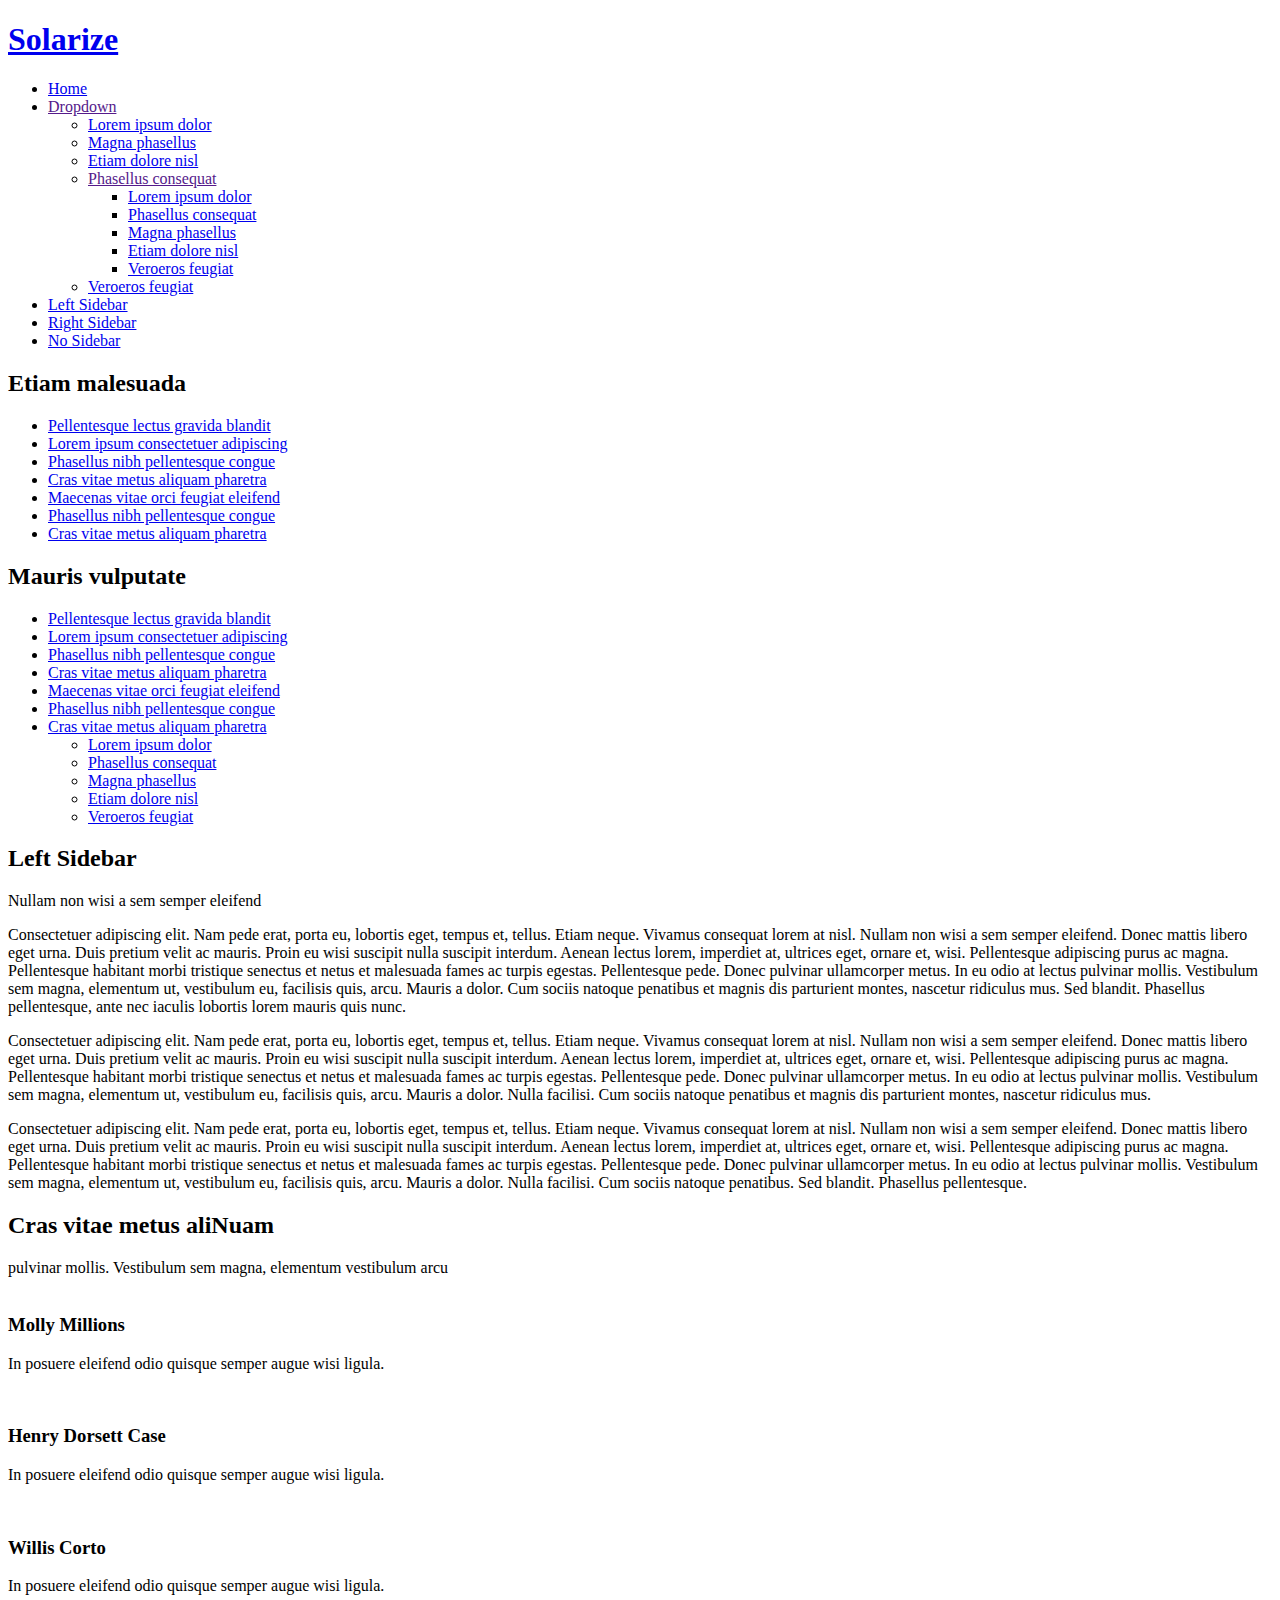
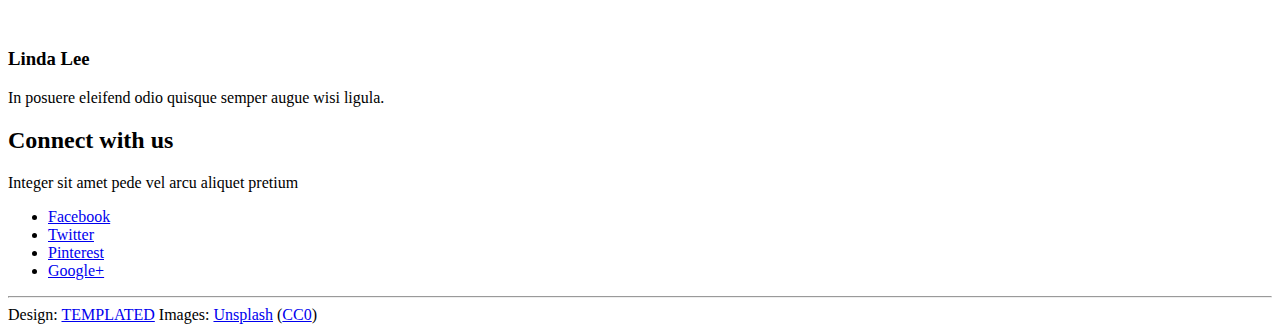
==== left-sidebar.html @ 6cca4ad3 "Add code" ====
<!DOCTYPE HTML>
<!--
	Solarize by TEMPLATED
	templated.co @templatedco
	Released for free under the Creative Commons Attribution 3.0 license (templated.co/license)
-->
<html>
	<head>
		<title>Left Sidebar - Solarize by TEMPLATED</title>
		<meta http-equiv="content-type" content="text/html; charset=utf-8" />
		<meta name="description" content="" />
		<meta name="keywords" content="" />
		<!--[if lte IE 8]><script src="css/ie/html5shiv.js"></script><![endif]-->
		<script src="js/jquery.min.js"></script>
		<script src="js/jquery.dropotron.min.js"></script>
		<script src="js/skel.min.js"></script>
		<script src="js/skel-layers.min.js"></script>
		<script src="js/init.js"></script>
		<noscript>
			<link rel="stylesheet" href="css/skel.css" />
			<link rel="stylesheet" href="css/style.css" />
		</noscript>
		<!--[if lte IE 8]><link rel="stylesheet" href="css/ie/v8.css" /><![endif]-->
	</head>
	<body>

		<!-- Header Wrapper -->
			<div class="wrapper style1">
			
				<!-- Header -->
					<div id="header">
						<div class="container">
								
							<!-- Logo -->
								<h1><a href="#" id="logo">Solarize</a></h1>
							
							<!-- Nav -->
								<nav id="nav">
									<ul>
										<li class="active"><a href="index.html">Home</a></li>
										<li>
											<a href="">Dropdown</a>
											<ul>
												<li><a href="#">Lorem ipsum dolor</a></li>
												<li><a href="#">Magna phasellus</a></li>
												<li><a href="#">Etiam dolore nisl</a></li>
												<li>
													<a href="">Phasellus consequat</a>
													<ul>
														<li><a href="#">Lorem ipsum dolor</a></li>
														<li><a href="#">Phasellus consequat</a></li>
														<li><a href="#">Magna phasellus</a></li>
														<li><a href="#">Etiam dolore nisl</a></li>
														<li><a href="#">Veroeros feugiat</a></li>
													</ul>
												</li>
												<li><a href="#">Veroeros feugiat</a></li>
											</ul>
										</li>
										<li><a href="left-sidebar.html">Left Sidebar</a></li>
										<li><a href="right-sidebar.html">Right Sidebar</a></li>
										<li><a href="no-sidebar.html">No Sidebar</a></li>
									</ul>
								</nav>
						</div>
					</div>
			</div>
		
		<!-- Main -->
			<div id="main" class="wrapper style4">
				<div class="container">
					<div class="row">

						<!-- Sidebar -->
						<div id="sidebar" class="4u">
							<section>
								<header class="major">
									<h2>Etiam malesuada</h2>
								</header>									
								<ul class="default">
									<li><a href="#">Pellentesque lectus gravida blandit</a></li>
									<li><a href="#">Lorem ipsum consectetuer adipiscing</a></li>
									<li><a href="#">Phasellus nibh pellentesque congue</a></li>
									<li><a href="#">Cras vitae metus aliquam pharetra</a></li>
									<li><a href="#">Maecenas vitae orci feugiat eleifend</a></li>
									<li><a href="#">Phasellus nibh pellentesque congue</a></li>
									<li><a href="#">Cras vitae metus aliquam pharetra</a></li>
								</ul>
							</section>
							<section>
								<header class="major">
									<h2>Mauris vulputate</h2>
								</header>
								<ul class="default">
									<li><a href="#">Pellentesque lectus gravida blandit</a></li>
									<li><a href="#">Lorem ipsum consectetuer adipiscing</a></li>
									<li><a href="#">Phasellus nibh pellentesque congue</a></li>
									<li><a href="#">Cras vitae metus aliquam pharetra</a></li>
									<li><a href="#">Maecenas vitae orci feugiat eleifend</a></li>
									<li><a href="#">Phasellus nibh pellentesque congue</a></li>
		  							<li><a href="#">Cras vitae metus aliquam pharetra</a></li>
		 						        <ul>
										<li><a href="#">Lorem ipsum dolor</a></li>
										<li><a href="#">Phasellus consequat</a></li>
										<li><a href="#">Magna phasellus</a></li>
										<li><a href="#">Etiam dolore nisl</a></li>
										<li><a href="#">Veroeros feugiat</a></li>
									</ul>
								</ul>
							</section>
						</div>

						<!-- Content -->
						<div id="content" class="8u skel-cell-important">
							<section>
								<header class="major">
									<h2>Left Sidebar</h2>
									<span class="byline">Nullam non wisi a sem semper eleifend</span>
								</header>
								<p>Consectetuer adipiscing elit. Nam pede erat, porta eu, lobortis eget, tempus et, tellus. Etiam neque. Vivamus consequat lorem at nisl. Nullam non wisi a sem semper eleifend. Donec mattis libero eget urna. Duis pretium velit ac mauris. Proin eu wisi suscipit nulla suscipit interdum. Aenean lectus lorem, imperdiet at, ultrices eget, ornare et, wisi. Pellentesque adipiscing purus ac magna. Pellentesque habitant morbi tristique senectus et netus et malesuada fames ac turpis egestas. Pellentesque pede. Donec pulvinar ullamcorper metus. In eu odio at lectus pulvinar mollis. Vestibulum sem magna, elementum ut, vestibulum eu, facilisis quis, arcu. Mauris a dolor. Cum sociis natoque penatibus et magnis dis parturient montes, nascetur ridiculus mus. Sed blandit. Phasellus pellentesque, ante nec iaculis lobortis lorem mauris quis nunc.</p>
								<p>Consectetuer adipiscing elit. Nam pede erat, porta eu, lobortis eget, tempus et, tellus. Etiam neque. Vivamus consequat lorem at nisl. Nullam non wisi a sem semper eleifend. Donec mattis libero eget urna. Duis pretium velit ac mauris. Proin eu wisi suscipit nulla suscipit interdum. Aenean lectus lorem, imperdiet at, ultrices eget, ornare et, wisi. Pellentesque adipiscing purus ac magna. Pellentesque habitant morbi tristique senectus et netus et malesuada fames ac turpis egestas. Pellentesque pede. Donec pulvinar ullamcorper metus. In eu odio at lectus pulvinar mollis. Vestibulum sem magna, elementum ut, vestibulum eu, facilisis quis, arcu. Mauris a dolor. Nulla facilisi. Cum sociis natoque penatibus et magnis dis parturient montes, nascetur ridiculus mus.</p>
								<p>Consectetuer adipiscing elit. Nam pede erat, porta eu, lobortis eget, tempus et, tellus. Etiam neque. Vivamus consequat lorem at nisl. Nullam non wisi a sem semper eleifend. Donec mattis libero eget urna. Duis pretium velit ac mauris. Proin eu wisi suscipit nulla suscipit interdum. Aenean lectus lorem, imperdiet at, ultrices eget, ornare et, wisi. Pellentesque adipiscing purus ac magna. Pellentesque habitant morbi tristique senectus et netus et malesuada fames ac turpis egestas. Pellentesque pede. Donec pulvinar ullamcorper metus. In eu odio at lectus pulvinar mollis. Vestibulum sem magna, elementum ut, vestibulum eu, facilisis quis, arcu. Mauris a dolor. Nulla facilisi. Cum sociis natoque penatibus. Sed blandit. Phasellus pellentesque.</p>
							</section>
						</div>
					</div>
				</div>
			</div>
		
		<!-- Team -->
			<div class="wrapper style5">
				<section id="team" class="container">
					<header class="major">
						<h2>Cras vitae metus aliNuam</h2>
						<span class="byline">pulvinar mollis. Vestibulum sem magna, elementum vestibulum arcu</span>
					</header>
					<div class="row">
						<div class="3u">
							<a href="#" class="image"><img src="images/placeholder.png" alt=""></a>
							<h3>Molly Millions</h3>
							<p>In posuere eleifend odio quisque semper augue wisi ligula.</p>
						</div>
						<div class="3u">
							<a href="#" class="image"><img src="images/placeholder.png" alt=""></a>
							<h3>Henry Dorsett Case</h3>
							<p>In posuere eleifend odio quisque semper augue wisi ligula.</p>
						</div>
						<div class="3u">
							<a href="#" class="image"><img src="images/placeholder.png" alt=""></a>
							<h3>Willis Corto</h3>
							<p>In posuere eleifend odio quisque semper augue wisi ligula.</p>
						</div>
						<div class="3u">
							<a href="#" class="image"><img src="images/placeholder.png" alt=""></a>
							<h3>Linda Lee</h3>
							<p>In posuere eleifend odio quisque semper augue wisi ligula.</p>
						</div>
					</div>
				</section>
			</div>

	<!-- Footer -->
		<div id="footer">
			<section class="container">
				<header class="major">
					<h2>Connect with us</h2>
					<span class="byline">Integer sit amet pede vel arcu aliquet pretium</span>
				</header>
				<ul class="icons">
					<li class="active"><a href="#" class="fa fa-facebook"><span>Facebook</span></a></li>
					<li><a href="#" class="fa fa-twitter"><span>Twitter</span></a></li>
					<li><a href="#" class="fa fa-dribbble"><span>Pinterest</span></a></li>
					<li><a href="#" class="fa fa-google-plus"><span>Google+</span></a></li>
				</ul>
				<hr />
			</section>
			
			<!-- Copyright -->
				<div id="copyright">
					Design: <a href="http://templated.co">TEMPLATED</a> Images: <a href="http://unsplash.com">Unsplash</a> (<a href="http://unsplash.com/cc0">CC0</a>)
				</div>			
		</div>

	</body>
</html>
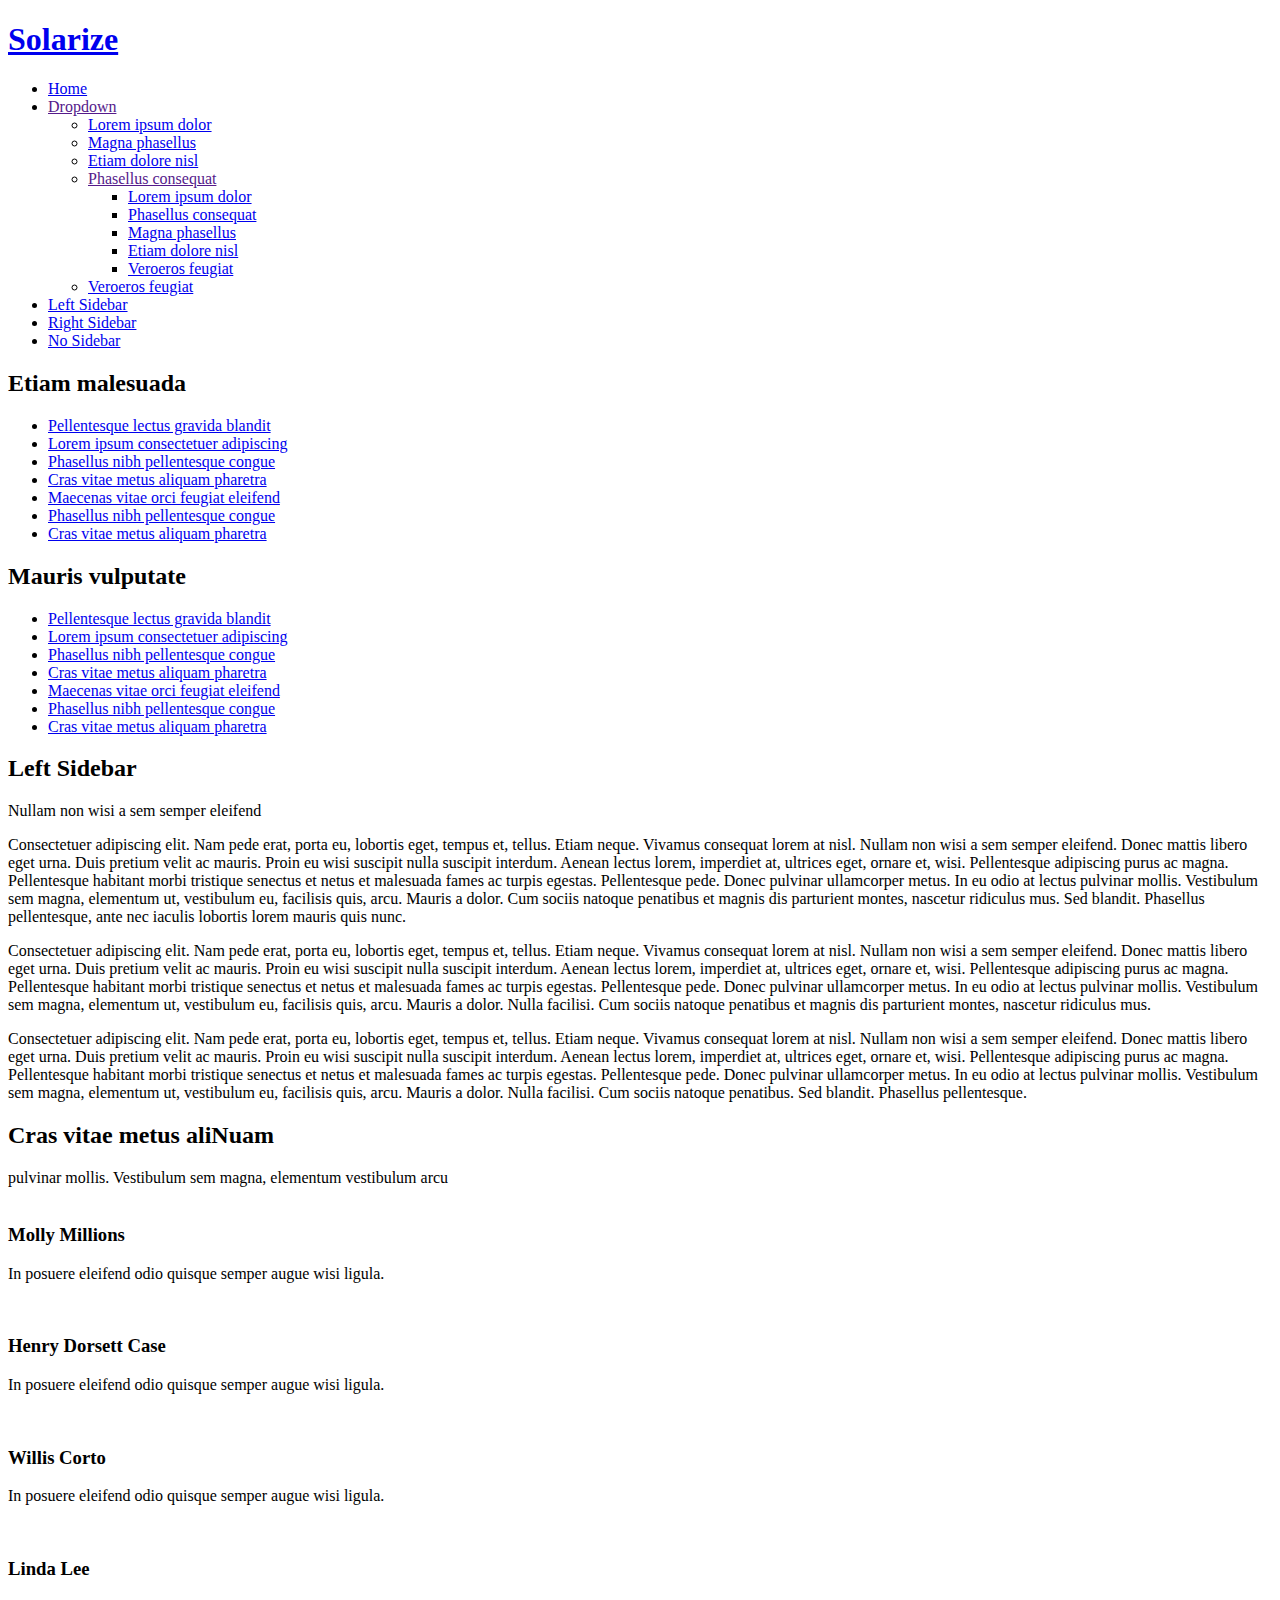
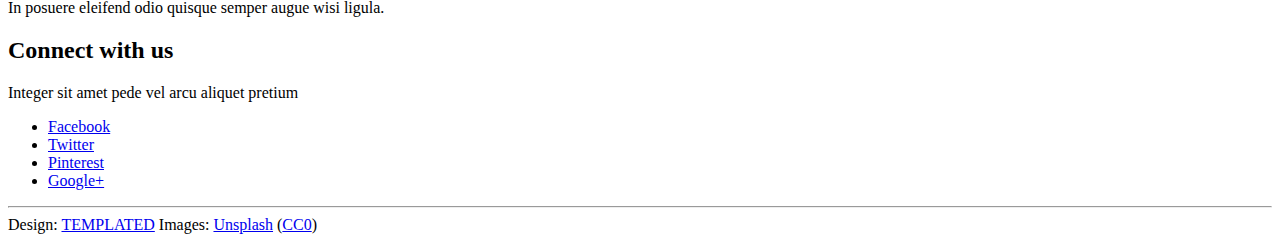
==== commit 29cd6e90: "update code please" ====
--- a/left-sidebar.html
+++ b/left-sidebar.html
@@ -66,6 +66,9 @@
 					</div>
 			</div>
 		
+		<script src="js/skel-layers.min.js"></script>
+		<script src="js/init.js"></script>
+		
 		<!-- Main -->
 			<div id="main" class="wrapper style4">
 				<div class="container">
@@ -98,14 +101,7 @@
 									<li><a href="#">Cras vitae metus aliquam pharetra</a></li>
 									<li><a href="#">Maecenas vitae orci feugiat eleifend</a></li>
 									<li><a href="#">Phasellus nibh pellentesque congue</a></li>
-		  							<li><a href="#">Cras vitae metus aliquam pharetra</a></li>
-		 						        <ul>
-										<li><a href="#">Lorem ipsum dolor</a></li>
-										<li><a href="#">Phasellus consequat</a></li>
-										<li><a href="#">Magna phasellus</a></li>
-										<li><a href="#">Etiam dolore nisl</a></li>
-										<li><a href="#">Veroeros feugiat</a></li>
-									</ul>
+									<li><a href="#">Cras vitae metus aliquam pharetra</a></li>
 								</ul>
 							</section>
 						</div>
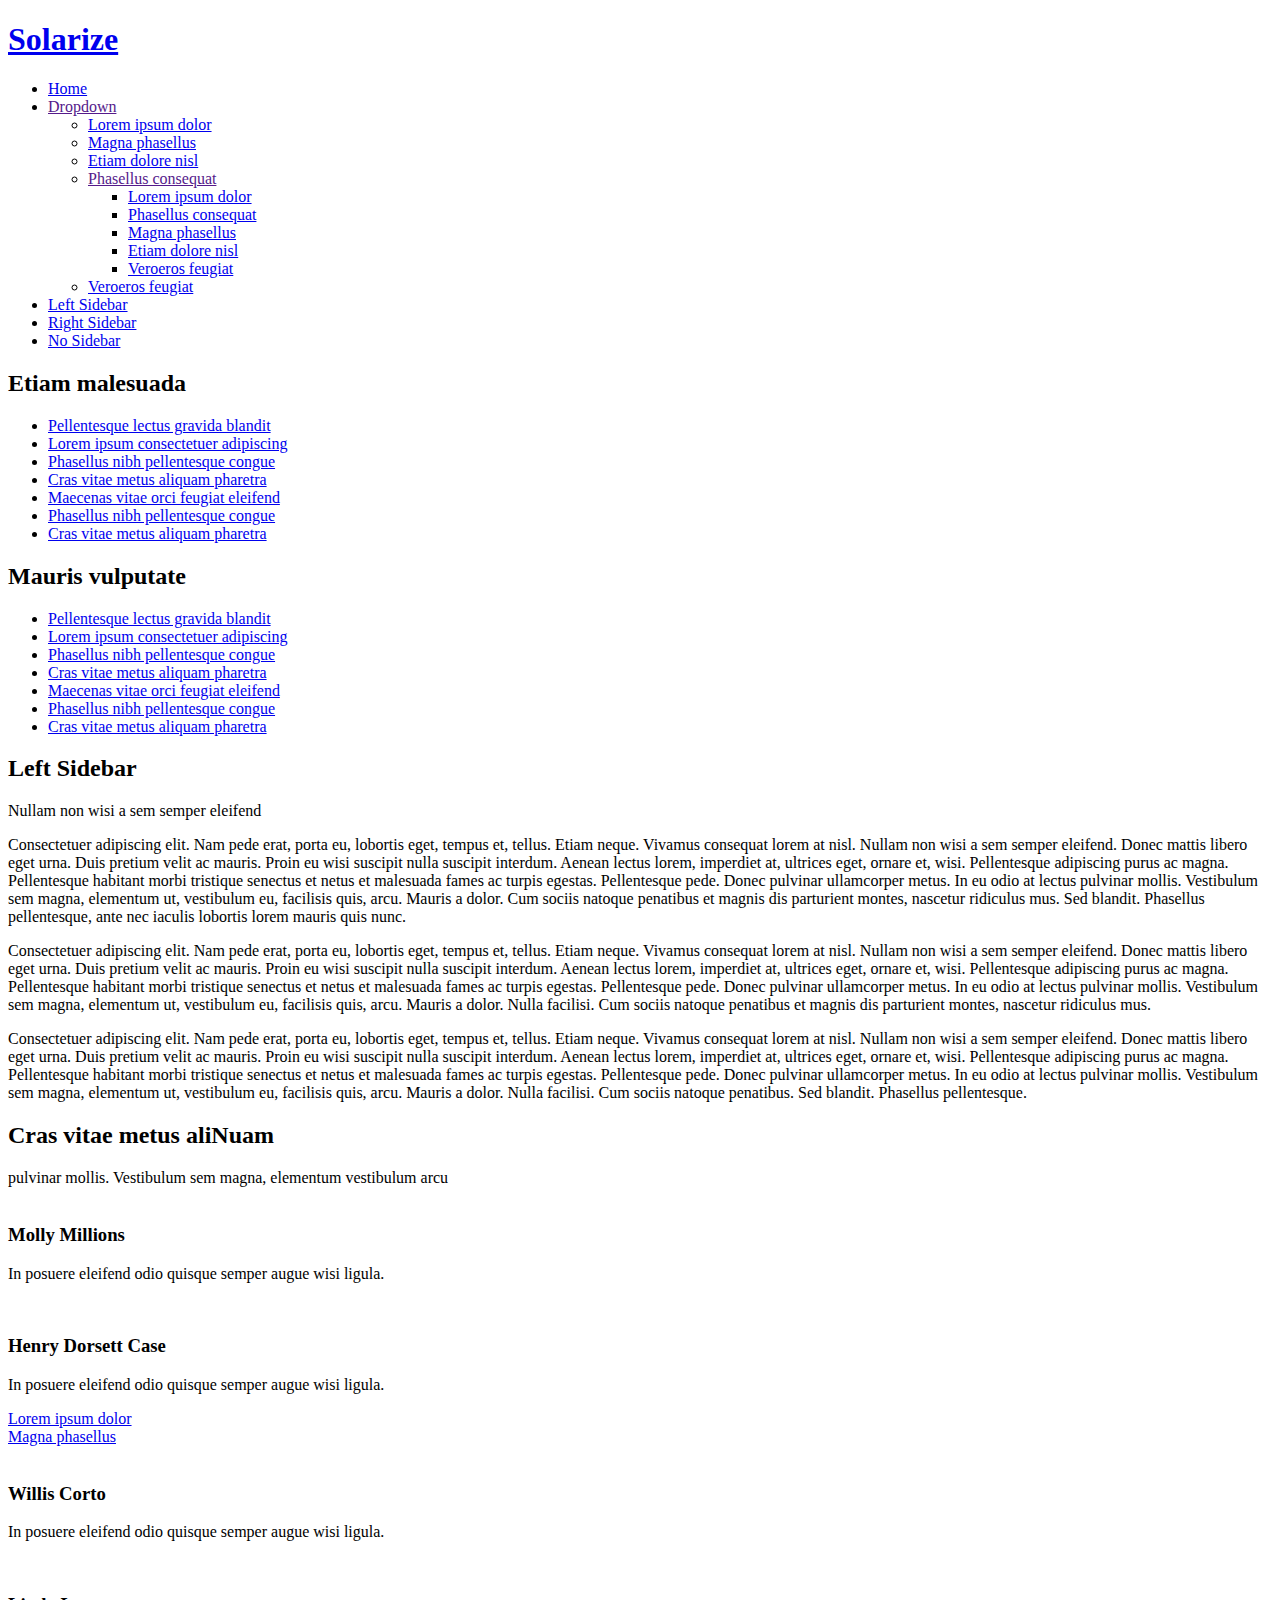
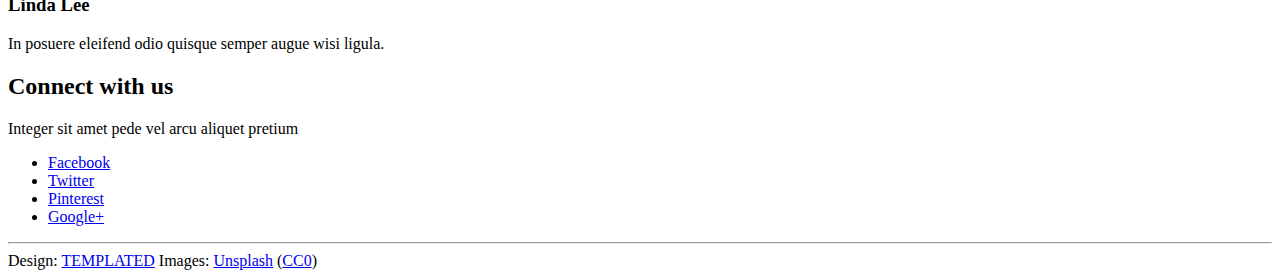
==== commit f4b2c0ce: "Merge 099df061512164d1ca3124b276b64a409cbb2ded into b9d1613469da0a16b0eabacc6e35a134b838e7a0" ====
--- a/left-sidebar.html
+++ b/left-sidebar.html
@@ -65,9 +65,6 @@
 						</div>
 					</div>
 			</div>
-		
-		<script src="js/skel-layers.min.js"></script>
-		<script src="js/init.js"></script>
 		
 		<!-- Main -->
 			<div id="main" class="wrapper style4">
@@ -139,6 +136,9 @@
 							<a href="#" class="image"><img src="images/placeholder.png" alt=""></a>
 							<h3>Henry Dorsett Case</h3>
 							<p>In posuere eleifend odio quisque semper augue wisi ligula.</p>
+						
+										<li><a href="#">Lorem ipsum dolor</a></li>
+										<li><a href="#">Magna phasellus</a></li>
 						</div>
 						<div class="3u">
 							<a href="#" class="image"><img src="images/placeholder.png" alt=""></a>
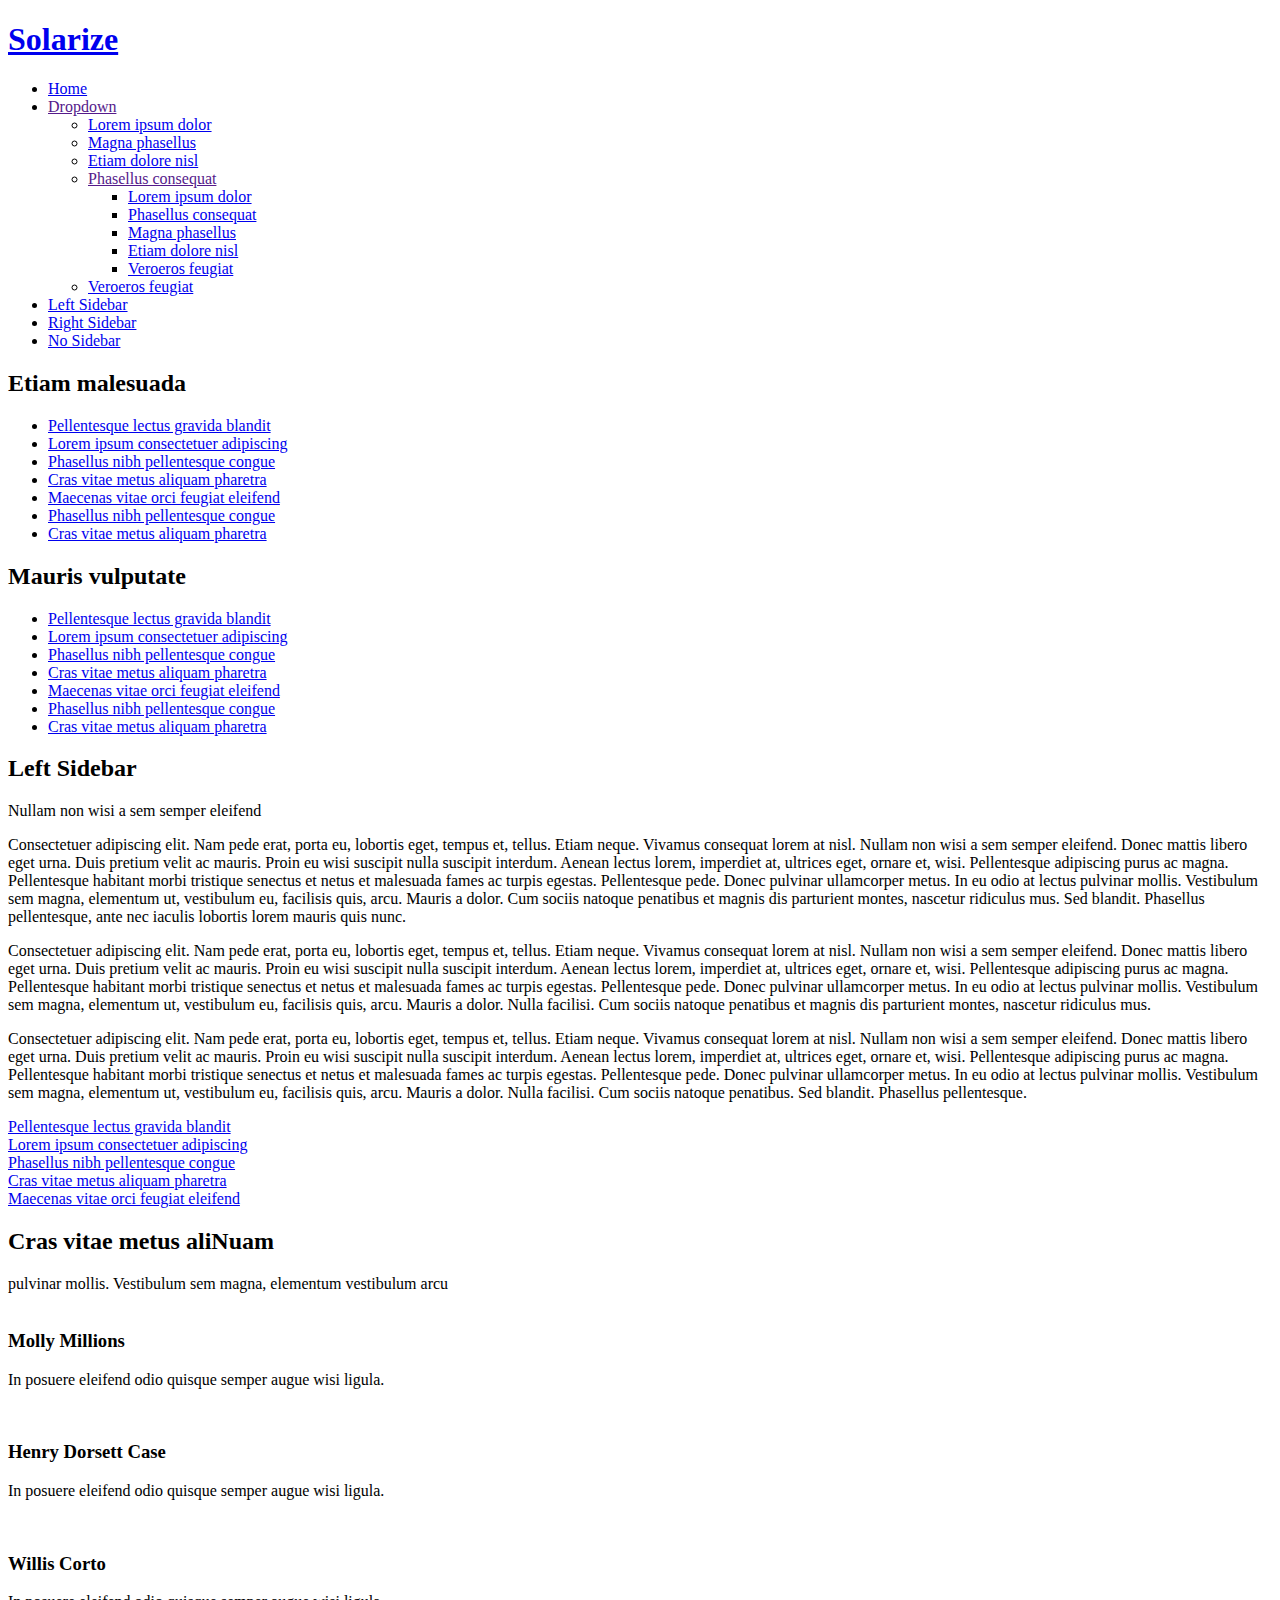
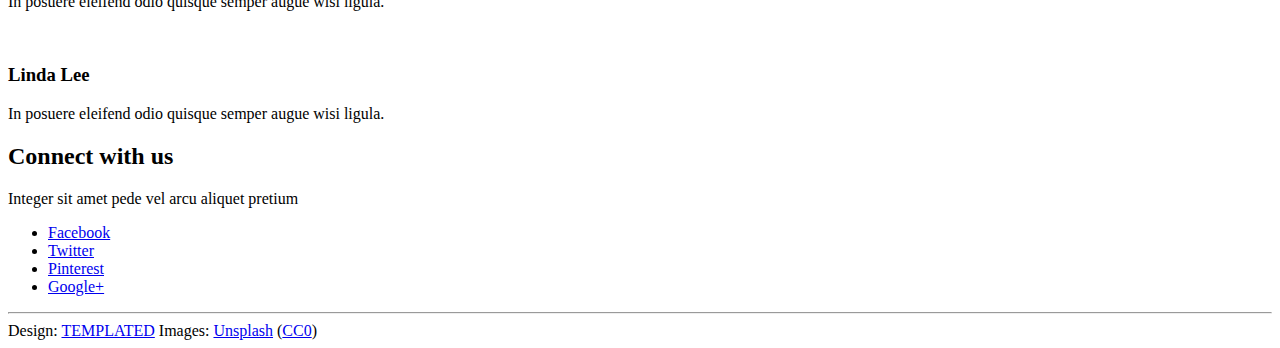
==== commit 939f80e9: "Merge 0108e199d1a3a751314c0d38f13e0753457d7f0c into b9d1613469da0a16b0eabacc6e35a134b838e7a0" ====
--- a/left-sidebar.html
+++ b/left-sidebar.html
@@ -113,6 +113,11 @@
 								<p>Consectetuer adipiscing elit. Nam pede erat, porta eu, lobortis eget, tempus et, tellus. Etiam neque. Vivamus consequat lorem at nisl. Nullam non wisi a sem semper eleifend. Donec mattis libero eget urna. Duis pretium velit ac mauris. Proin eu wisi suscipit nulla suscipit interdum. Aenean lectus lorem, imperdiet at, ultrices eget, ornare et, wisi. Pellentesque adipiscing purus ac magna. Pellentesque habitant morbi tristique senectus et netus et malesuada fames ac turpis egestas. Pellentesque pede. Donec pulvinar ullamcorper metus. In eu odio at lectus pulvinar mollis. Vestibulum sem magna, elementum ut, vestibulum eu, facilisis quis, arcu. Mauris a dolor. Cum sociis natoque penatibus et magnis dis parturient montes, nascetur ridiculus mus. Sed blandit. Phasellus pellentesque, ante nec iaculis lobortis lorem mauris quis nunc.</p>
 								<p>Consectetuer adipiscing elit. Nam pede erat, porta eu, lobortis eget, tempus et, tellus. Etiam neque. Vivamus consequat lorem at nisl. Nullam non wisi a sem semper eleifend. Donec mattis libero eget urna. Duis pretium velit ac mauris. Proin eu wisi suscipit nulla suscipit interdum. Aenean lectus lorem, imperdiet at, ultrices eget, ornare et, wisi. Pellentesque adipiscing purus ac magna. Pellentesque habitant morbi tristique senectus et netus et malesuada fames ac turpis egestas. Pellentesque pede. Donec pulvinar ullamcorper metus. In eu odio at lectus pulvinar mollis. Vestibulum sem magna, elementum ut, vestibulum eu, facilisis quis, arcu. Mauris a dolor. Nulla facilisi. Cum sociis natoque penatibus et magnis dis parturient montes, nascetur ridiculus mus.</p>
 								<p>Consectetuer adipiscing elit. Nam pede erat, porta eu, lobortis eget, tempus et, tellus. Etiam neque. Vivamus consequat lorem at nisl. Nullam non wisi a sem semper eleifend. Donec mattis libero eget urna. Duis pretium velit ac mauris. Proin eu wisi suscipit nulla suscipit interdum. Aenean lectus lorem, imperdiet at, ultrices eget, ornare et, wisi. Pellentesque adipiscing purus ac magna. Pellentesque habitant morbi tristique senectus et netus et malesuada fames ac turpis egestas. Pellentesque pede. Donec pulvinar ullamcorper metus. In eu odio at lectus pulvinar mollis. Vestibulum sem magna, elementum ut, vestibulum eu, facilisis quis, arcu. Mauris a dolor. Nulla facilisi. Cum sociis natoque penatibus. Sed blandit. Phasellus pellentesque.</p>
+									<li><a href="#">Pellentesque lectus gravida blandit</a></li>
+									<li><a href="#">Lorem ipsum consectetuer adipiscing</a></li>
+									<li><a href="#">Phasellus nibh pellentesque congue</a></li>
+									<li><a href="#">Cras vitae metus aliquam pharetra</a></li>
+									<li><a href="#">Maecenas vitae orci feugiat eleifend</a></li>
 							</section>
 						</div>
 					</div>
@@ -136,9 +141,6 @@
 							<a href="#" class="image"><img src="images/placeholder.png" alt=""></a>
 							<h3>Henry Dorsett Case</h3>
 							<p>In posuere eleifend odio quisque semper augue wisi ligula.</p>
-						
-										<li><a href="#">Lorem ipsum dolor</a></li>
-										<li><a href="#">Magna phasellus</a></li>
 						</div>
 						<div class="3u">
 							<a href="#" class="image"><img src="images/placeholder.png" alt=""></a>
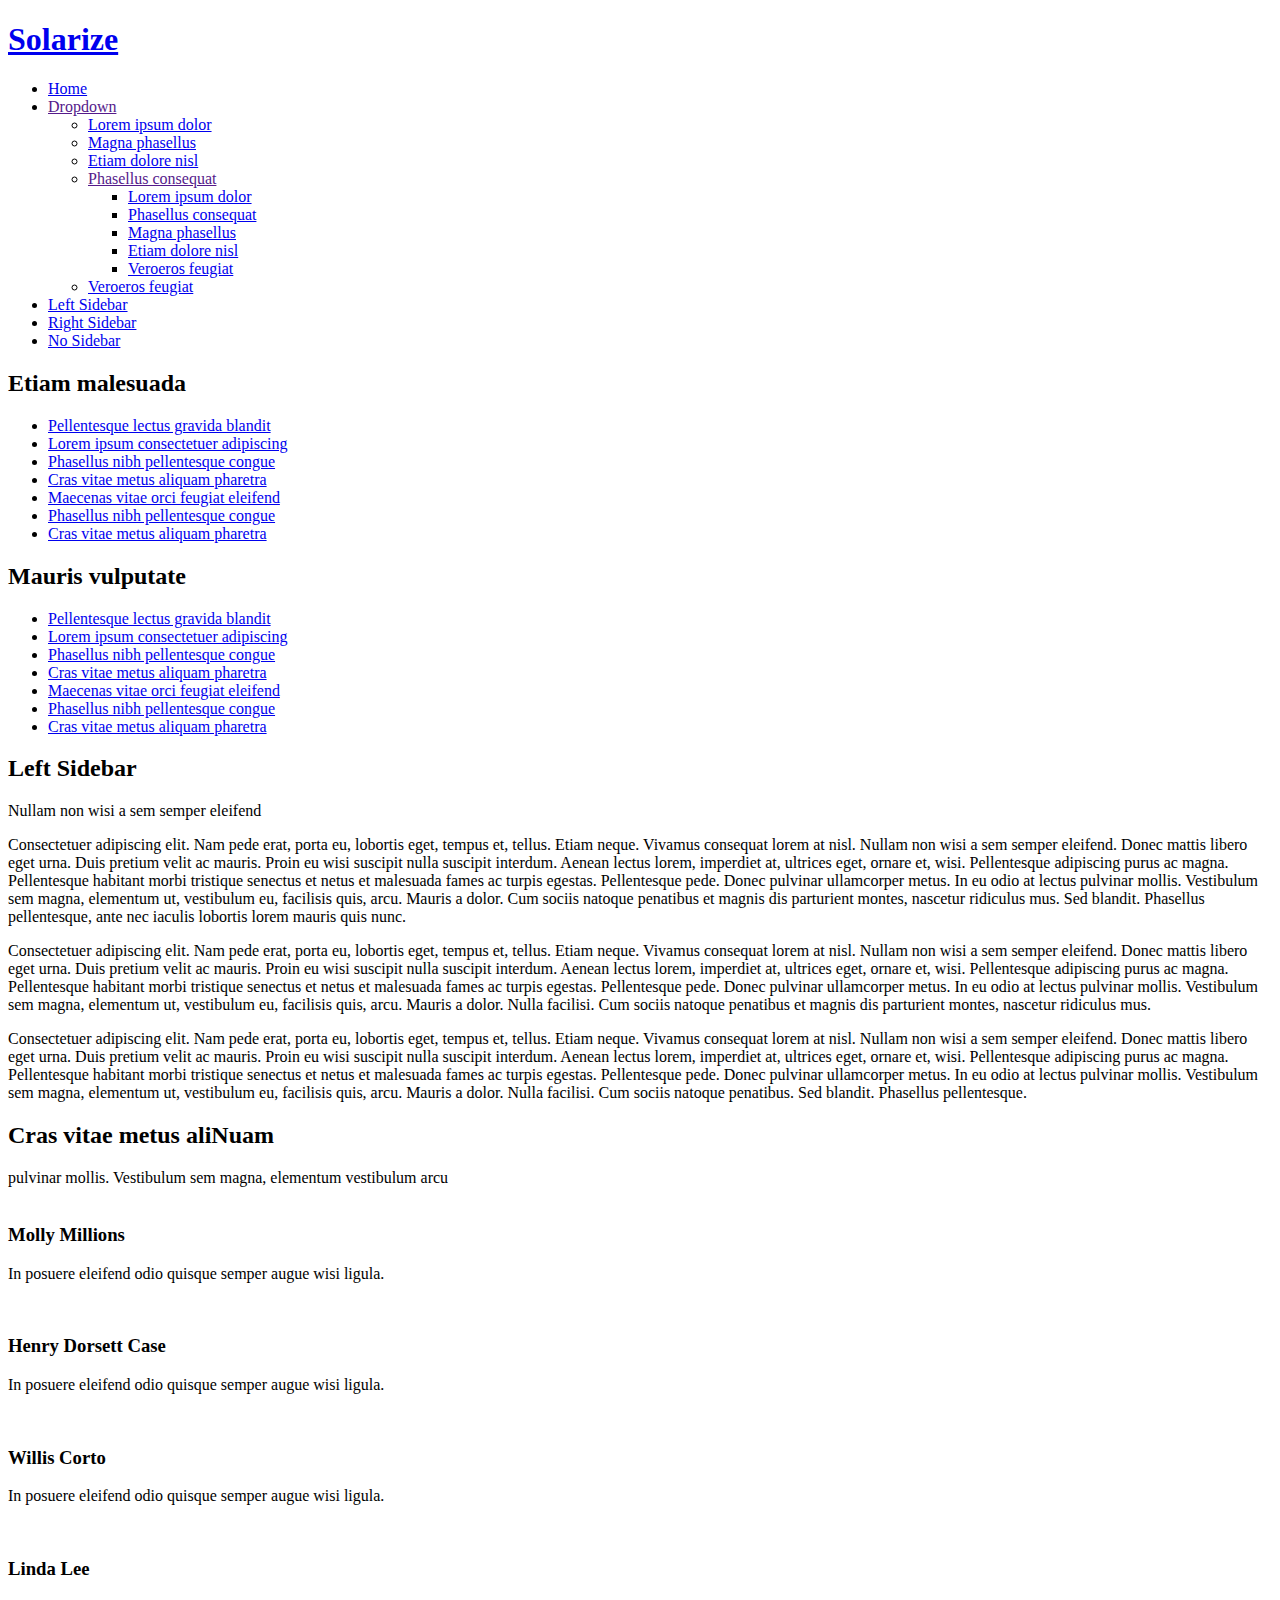
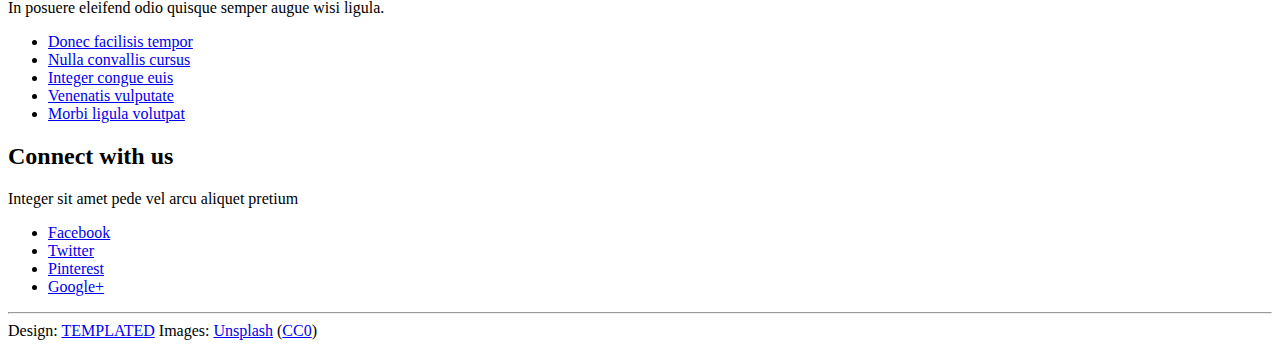
==== commit 2092e3d4: "additional add this unorder list" ====
--- a/left-sidebar.html
+++ b/left-sidebar.html
@@ -113,11 +113,6 @@
 								<p>Consectetuer adipiscing elit. Nam pede erat, porta eu, lobortis eget, tempus et, tellus. Etiam neque. Vivamus consequat lorem at nisl. Nullam non wisi a sem semper eleifend. Donec mattis libero eget urna. Duis pretium velit ac mauris. Proin eu wisi suscipit nulla suscipit interdum. Aenean lectus lorem, imperdiet at, ultrices eget, ornare et, wisi. Pellentesque adipiscing purus ac magna. Pellentesque habitant morbi tristique senectus et netus et malesuada fames ac turpis egestas. Pellentesque pede. Donec pulvinar ullamcorper metus. In eu odio at lectus pulvinar mollis. Vestibulum sem magna, elementum ut, vestibulum eu, facilisis quis, arcu. Mauris a dolor. Cum sociis natoque penatibus et magnis dis parturient montes, nascetur ridiculus mus. Sed blandit. Phasellus pellentesque, ante nec iaculis lobortis lorem mauris quis nunc.</p>
 								<p>Consectetuer adipiscing elit. Nam pede erat, porta eu, lobortis eget, tempus et, tellus. Etiam neque. Vivamus consequat lorem at nisl. Nullam non wisi a sem semper eleifend. Donec mattis libero eget urna. Duis pretium velit ac mauris. Proin eu wisi suscipit nulla suscipit interdum. Aenean lectus lorem, imperdiet at, ultrices eget, ornare et, wisi. Pellentesque adipiscing purus ac magna. Pellentesque habitant morbi tristique senectus et netus et malesuada fames ac turpis egestas. Pellentesque pede. Donec pulvinar ullamcorper metus. In eu odio at lectus pulvinar mollis. Vestibulum sem magna, elementum ut, vestibulum eu, facilisis quis, arcu. Mauris a dolor. Nulla facilisi. Cum sociis natoque penatibus et magnis dis parturient montes, nascetur ridiculus mus.</p>
 								<p>Consectetuer adipiscing elit. Nam pede erat, porta eu, lobortis eget, tempus et, tellus. Etiam neque. Vivamus consequat lorem at nisl. Nullam non wisi a sem semper eleifend. Donec mattis libero eget urna. Duis pretium velit ac mauris. Proin eu wisi suscipit nulla suscipit interdum. Aenean lectus lorem, imperdiet at, ultrices eget, ornare et, wisi. Pellentesque adipiscing purus ac magna. Pellentesque habitant morbi tristique senectus et netus et malesuada fames ac turpis egestas. Pellentesque pede. Donec pulvinar ullamcorper metus. In eu odio at lectus pulvinar mollis. Vestibulum sem magna, elementum ut, vestibulum eu, facilisis quis, arcu. Mauris a dolor. Nulla facilisi. Cum sociis natoque penatibus. Sed blandit. Phasellus pellentesque.</p>
-									<li><a href="#">Pellentesque lectus gravida blandit</a></li>
-									<li><a href="#">Lorem ipsum consectetuer adipiscing</a></li>
-									<li><a href="#">Phasellus nibh pellentesque congue</a></li>
-									<li><a href="#">Cras vitae metus aliquam pharetra</a></li>
-									<li><a href="#">Maecenas vitae orci feugiat eleifend</a></li>
 							</section>
 						</div>
 					</div>
@@ -152,6 +147,13 @@
 							<h3>Linda Lee</h3>
 							<p>In posuere eleifend odio quisque semper augue wisi ligula.</p>
 						</div>
+						<ul class="default">
+								<li><a href="#">Donec facilisis tempor</a></li>
+								<li><a href="#">Nulla convallis cursus</a></li>
+								<li><a href="#">Integer congue euis</a></li>
+								<li><a href="#">Venenatis vulputate</a></li>
+								<li><a href="#">Morbi ligula volutpat</a></li>
+						</ul>
 					</div>
 				</section>
 			</div>
